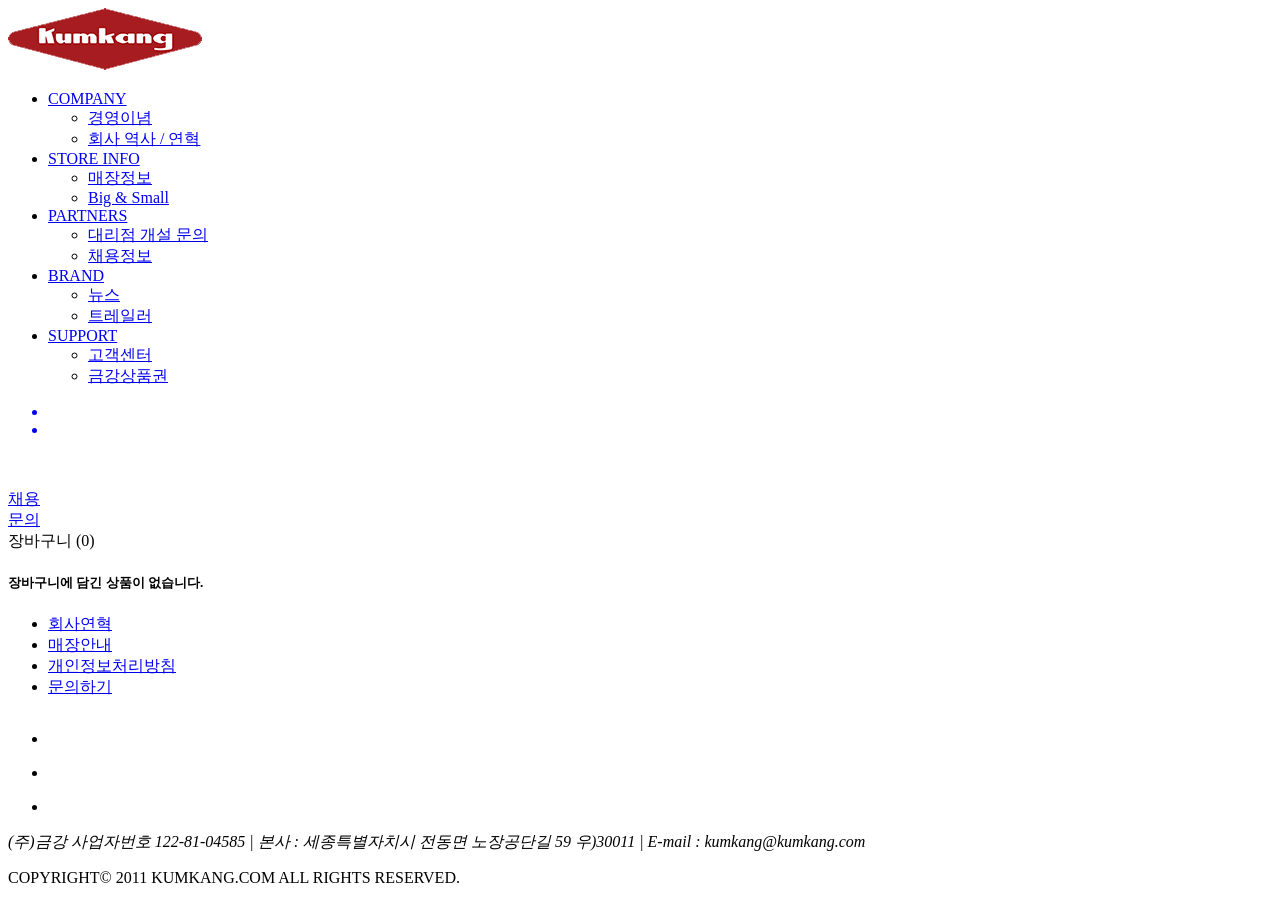
==== cart.html @ 090a5d7b "first commit" ====
<!DOCTYPE html>
<html lang="en">
<head>
    <meta charset="UTF-8">
    <meta http-equiv="X-UA-Compatible" content="IE=edge">
    <meta name="viewport" content="width=device-width, initial-scale=1.0">
    <title>금강제화 - 장바구니</title>
    <link rel="stylesheet" href="CSS/reset.css">
    <link rel="stylesheet" href="CSS/headerfooter.css">
    <link rel="stylesheet" href="CSS/cart.css">
</head>
<body>
    <header>   
        <div class="h_bot">
           <div class="h_left h">
               <div class="logo">
                   <a href="main.html">
                       <img src="img/kumkang_img/logo_kumkang.png">
                   </a>
               </div>
               <ul class="h_left_btn">
                   <li class="h_com"><a href="ideology.html">COMPANY</a>
                       <ul class="h_slide">
                           <li><a href="ideology.html"> 경영이념</a></li>
                           <li><a href="history.html"> 회사 역사 / 연혁</a></li>
                       </ul>
                   </li>
                   <li class="h_store"><a href="store_search.html"> STORE INFO </a>
                       <ul class="h_slide">
                           <li><a href="store_search.html"> 매장정보</a></li>
                           <li><a href="big_small.html"> Big & Small</a></li>            
                       </ul>
                   </li>
                   <li class="h_part"><a href="employ.html"> PARTNERS </a>
                       <ul class="h_slide">
                           <li><a href="opening.html"> 대리점 개설 문의</a></li>       
                           <li><a href="employ.html"> 채용정보</a></li>   
                       </ul>
                   </li>
                   <li class="h_brand"><a href="news.html"> BRAND </a>
                       <ul class="h_slide">
                           <li><a href="news.html"> 뉴스</a></li>
                           <li><a href="trailer_inex.html"> 트레일러</a></li>            
                       </ul>
                   </li>
                   <li class="h_sup"><a href="service_center.html"> SUPPORT </a>
                       <ul class="h_slide">
                           <li><a href="service_center.html"> 고객센터</a></li> 
                           <li><a href="giftcard.html"> 금강상품권</a></li>
                       </ul>
                   </li>
               </ul>
               <div class="r_left">
                   <ul class="r_icon">
                        <a href="login.html"> <li class="h_login"></li></a>
                        <a href="cart.html"> <li class="h_cart"></li></a>
                   </ul>
               </div>
           </div>
           <div class="h_right">
               <div class="r_right">
                   <div class="r_search">
                       <a href="">
                           <img src="img/icons8-search-30.png">
                       </a>
                   </div>
                   <div class="chae">
                       <a href="employ.html"> 
                           채용<br>문의
                       </a>
                   </div>
               </div>
           </div>
   </header>
    <main>
        <div id="wrap">
            <div id="inner_wrap">
                <section class="title">
                    <div>
                        장바구니 (0)
                    </div>
                </section>
                <article class="bot">
                    <div class="cont">
                            <h5>장바구니에 담긴 상품이 없습니다.</h5>
                    </div>
                </article>
            </div>
        </div>
    </main>
    <footer>
        <article>
            <div class="f_flex">
                <ul class="f_foot">
                    <li><a href="history.html"> 회사연혁</a></li>
                    <li><a href="store_search.html"> 매장안내</a></li>
                    <li><a href="service_center.html"> 개인정보처리방침</a></li>
                    <li><a href="service_center.html"> 문의하기</a></li>
                </ul>
                <ul class="f_sns">
                    <li>
                        <a href="https://www.instagram.com/kumkang_official">
                            <img src="img/icons8-instagram-circle-30.png">
                        </a>
                    </li>
                    <li>
                        <a href="https://www.facebook.com/kumkang.official">
                            <img src="img/icons8-facebook-circled-30.png">
                            </a>
                        </li>
                    <li>
                        <a href="https://www.youtube.com/channel/UCdh6XE6_1U5sdvk4RPyWj-w?view_as=subscriber">
                            <img src="img/icons8-youtube-play-button-30.png">
                        </a>
                    </li>
                </ul>
            </div>
            <address> (주)금강 사업자번호 122-81-04585 | 본사 : 세종특별자치시 전동면 노장공단길 59 우)30011 | E-mail : kumkang@kumkang.com</address>
            <p>COPYRIGHT© 2011 KUMKANG.COM ALL RIGHTS RESERVED.</p>
        </article>
    </footer>
    <script src="https://ajax.googleapis.com/ajax/libs/jquery/3.5.1/jquery.min.js"></script>
    <script src="JS/headerfooter.js"></script>
</body>
</html>
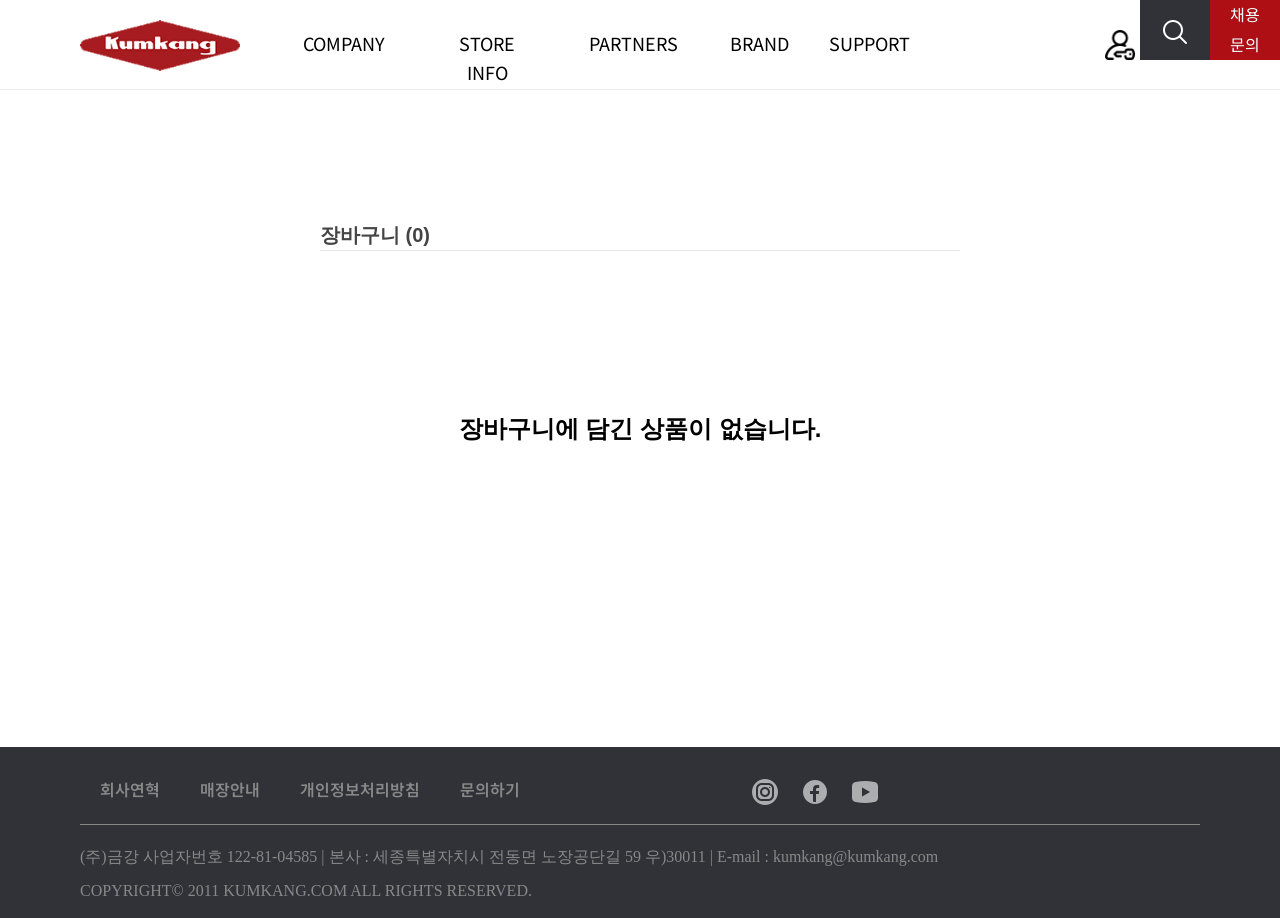
==== commit 3f7831b6: "메인,링크,제각각인패딩값수정" ====
--- a/cart.html
+++ b/cart.html
@@ -5,16 +5,16 @@
     <meta http-equiv="X-UA-Compatible" content="IE=edge">
     <meta name="viewport" content="width=device-width, initial-scale=1.0">
     <title>금강제화 - 장바구니</title>
-    <link rel="stylesheet" href="CSS/reset.css">
-    <link rel="stylesheet" href="CSS/headerfooter.css">
-    <link rel="stylesheet" href="CSS/cart.css">
+    <link rel="stylesheet" href="css/reset.css">
+    <link rel="stylesheet" href="css/headerfooter.css">
+    <link rel="stylesheet" href="css/cart.css">
 </head>
 <body>
     <header>   
         <div class="h_bot">
            <div class="h_left h">
                <div class="logo">
-                   <a href="main.html">
+                   <a href="index.html">
                        <img src="img/kumkang_img/logo_kumkang.png">
                    </a>
                </div>
@@ -120,6 +120,6 @@
         </article>
     </footer>
     <script src="https://ajax.googleapis.com/ajax/libs/jquery/3.5.1/jquery.min.js"></script>
-    <script src="JS/headerfooter.js"></script>
+    <script src="js/headerfooter.js"></script>
 </body>
 </html>
--- a/css/headerfooter.css
+++ b/css/headerfooter.css
@@ -0,0 +1,197 @@
+@import url("https://fonts.googleapis.com/css2?family=Noto+Sans+KR:wght@100;300;400;500;700&display=swap");
+* {
+  font-family: NotoSans-Medium, sans-serif;
+}
+a {
+  font-family: "Noto Sans KR", sans-serif;
+}
+header {
+  background-color: #fff;
+  width: 100%;
+  height: 90px;
+  padding-top: 20px;
+  position: absolute;
+  box-sizing: border-box;
+  z-index: 9999;
+  border-bottom: 1px solid #ebebeb;
+}
+body {
+  position: relative;
+}
+.h_bot {
+  display: flex;
+  margin: 0;
+  width: 100%;
+  padding: 0;
+  padding-left: 80px;
+  box-sizing: border-box;
+  justify-content: space-between;
+}
+.h_left {
+  display: flex;
+  position: relative;
+  width: 100%;
+}
+.h_left_btn {
+  display: flex;
+  padding: 10px 350px 0 30px;
+  justify-content: space-around;
+  width: 70%;
+}
+.h_left_btn > li {
+  text-align: center;
+  font-weight: 400;
+  font-size: 18px;
+  padding: 0 20px;
+}
+.h_left_btn > li > a {
+  color: black;
+}
+.h_slide {
+  overflow: hidden;
+}
+.h_slide > li {
+  font-size: 16px;
+  padding: 10px 0;
+}
+.h_slide > li > a {
+  color: #888888;
+}
+.h_slide > li > a:hover {
+  color: #ae0f14;
+  font-weight: 500;
+}
+.r_left {
+  width: 30px;
+  height: 30px;
+  background-image: url(../img/login.png);
+  background-repeat: no-repeat;
+  background-size: 100%;
+  cursor: pointer;
+  position: absolute;
+  top: 10px;
+  right: 145px;
+}
+.h_right {
+  position: relative;
+}
+.r_right {
+  display: flex;
+  justify-content: flex-end;
+  position: absolute;
+  top: -20px;
+  right: 0;
+}
+.chae {
+  line-height: 28px;
+  text-align: center;
+  width: 70px;
+  height: 60px;
+  background-color: #ae0f14;
+}
+.chae > a {
+  color: azure;
+}
+.r_search {
+  line-height: 60px;
+  text-align: center;
+  width: 70px;
+  height: 60px;
+  background-color: #303238;
+  padding-top: 10px;
+  box-sizing: border-box;
+  cursor: pointer;
+}
+.logo {
+  width: 180px;
+  height: 62px;
+}
+.logo > a > img {
+  width: 160px;
+}
+/* 검색바 나오는거 */
+.search_box {
+  width: 400px;
+  height: 60px;
+  position: absolute;
+  display: none;
+  right: 140px;
+  background-color: #fff;
+}
+.search_box input {
+  width: 95%;
+  height: 60px;
+  border: none;
+  outline: none;
+  margin: 0;
+  padding: 0;
+  line-height: 60px;
+  padding-left: 20px;
+  box-sizing: border-box;
+}
+::placeholder {
+  font-size: 18px;
+}
+/*footer*/
+footer {
+  width: 100%;
+  padding: 20px 80px 5px;
+  box-sizing: border-box;
+  position: relative;
+  background-color: #303238;
+}
+footer > article {
+  color: #888;
+}
+.f_flex {
+  display: flex;
+}
+footer > article > .f_flex > ul {
+  display: flex;
+}
+footer > article > .f_flex > .f_foot > li {
+  padding: 10px 20px;
+  color: #888;
+  font-weight: 600;
+}
+footer > article > .f_flex > .f_foot > li > a:hover {
+  color: #ebebeb;
+}
+.f_sns {
+  justify-content: right;
+  padding-left: 200px;
+}
+.f_sns > li {
+  padding: 10px 10px;
+  opacity: 0.6;
+  cursor: pointer;
+}
+.f_sns > li:hover {
+  opacity: 0.9;
+}
+footer > article > address {
+  width: 100%;
+  border-top: 1px solid #888;
+  padding-top: 20px;
+}
+footer > article > p {
+  padding: 10px 0;
+}
+footer a {
+  color: #888;
+}
+@media only screen and (max-width: 1024px) {
+  .h_left_btn > li {
+    text-align: center;
+    font-weight: 400;
+    font-size: 15px;
+    padding: 0 20px;
+  }
+  .h_slide > li {
+    padding: 3px 0;
+  }
+  .h_slide > li > a {
+    color: #666;
+    font-size: 13px;
+  }
+}
--- a/css/cart.css
+++ b/css/cart.css
@@ -0,0 +1,47 @@
+@import url('https://fonts.googleapis.com/css2?family=Noto+Sans+KR:wght@100;300;400;500;700&display=swap');
+*{
+    font-family: NotoSans-Medium, sans-serif;
+}
+a{
+    font-family: 'Noto Sans KR', sans-serif;
+}
+main{
+    width: 100%;
+    position: relative;
+    padding-top: 220px;
+}
+#wrap{
+    width: 100%;
+    padding-bottom: 200px;
+}
+#inner_wrap{
+    padding: 0 320px;
+}
+.title div{
+    font-size: 20px;
+    font-weight: bold;
+    color: #444;
+    border-bottom: 1px solid #e5e5e5;
+}
+.bot{
+    padding: 160px 0 100px 0;
+}
+.cont{
+    text-align: center;
+    font-size: 24px;
+    font-weight: bolder;
+}
+
+
+
+
+
+
+
+@media only screen and (max-width: 1100px) {
+
+}
+
+@media only screen and (max-width:767px) {
+
+}
